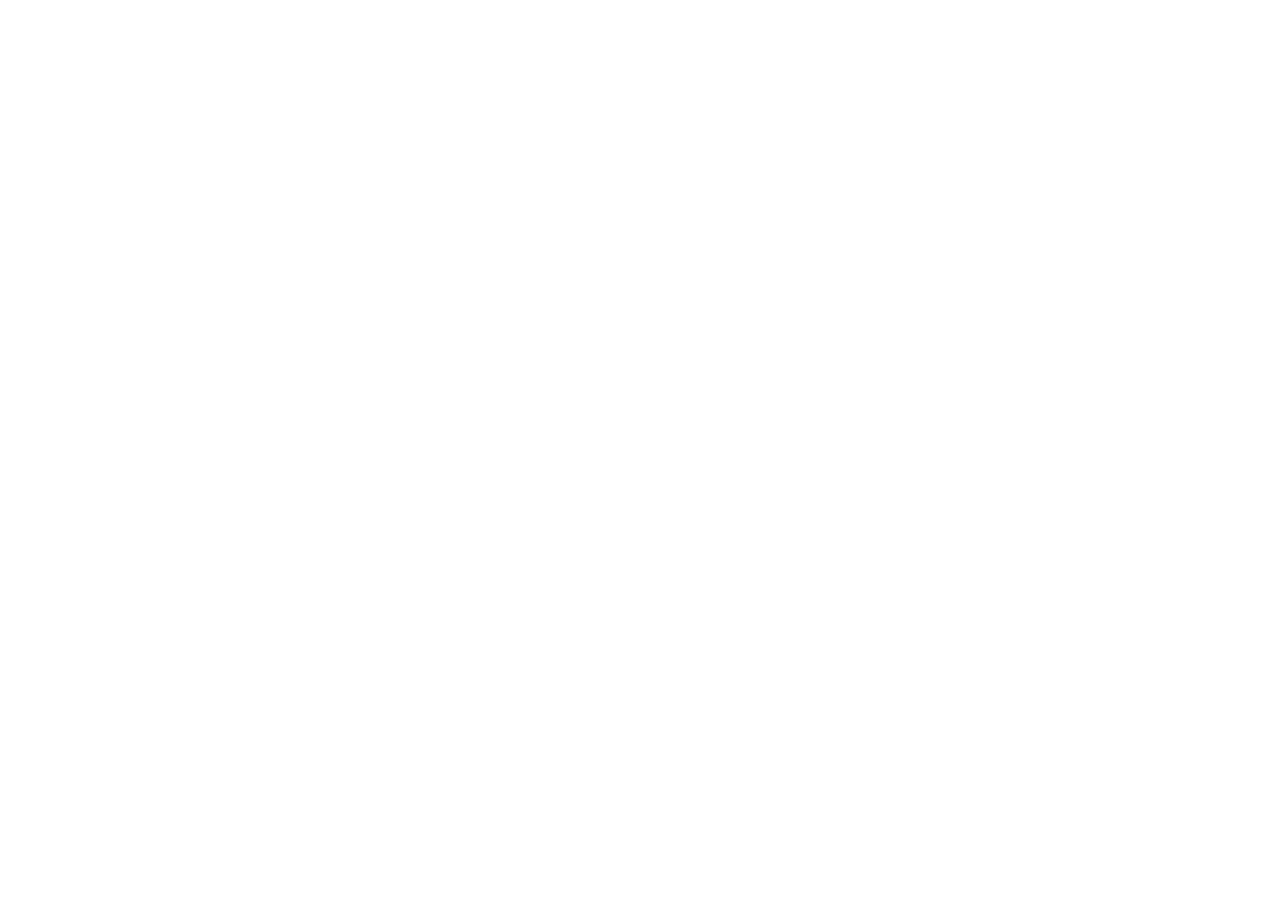
==== grid.html @ a2070e06 "designed flexbox layout" ====
<!DOCTYPE html>
<html lang="en">
<head>
    <meta charset="UTF-8">
    <meta http-equiv="X-UA-Compatible" content="IE=edge">
    <meta name="viewport" content="width=device-width, initial-scale=1.0">
    <link href="style.css" rel="stylesheet" />
    <title>CSS Grid Layout</title>
</head>
<body>
    <main>
        <div id="grid-container">
            
        </div>
    </main>
</body>
</html>
---- style.css ----
*{
    padding: 0;
    margin: 0;
    box-sizing: border-box; 
}

#main-container{
    display: flex;
    flex-direction: row; 
    justify-content: center;
    padding:30px
}
.inner-container{
    display: flex;
    flex-direction: column;
    justify-content: space-around;
    width:320px;
    padding:30px;
    height: 500px;
    font-size: 15px; 
}
.inner-container:nth-child(1){
    background-color: hsl(31, 77%, 52%);
    border-top-left-radius: 10px;
    border-bottom-left-radius: 10px;
}
.inner-container:nth-child(2){
    background-color: hsl(184, 100%, 22%);
}
.inner-container:nth-child(3){
    background-color: hsl(179, 100%, 13%);
    border-top-right-radius: 10px;
    border-bottom-right-radius: 10px;
}
.card-title{
    color: hsl(0, 0%, 95%);
    font-family: "Big Shoulders Display";
}
.card-body{
    color: hsla(0, 0%, 100%, 0.75);
    line-height: 30px;
    font-family: 'Lexend Deca';
    font-weight: 400;
}
.card-button-container .card-button{
    background-color: hsl(0, 0%, 95%);
    border:none;
    padding: 15px;
    border-radius: 30px;
    width:150px;
    
}

@media only screen and (max-width: 375px) {
    
    #main-container{
        display: flex;
        flex-direction: column; 
        justify-content: center;
        padding:30px
    }
    .inner-container{
        display: flex;
        flex-direction: column;
        justify-content: space-around;
        margin: 10px;
    }
    .inner-container:nth-child(1){
        background-color: hsl(31, 77%, 52%);
        border-radius: 10px; 
    }
    .inner-container:nth-child(2){
        background-color: hsl(184, 100%, 22%);
        border-radius: 10px; 
    }
    .inner-container:nth-child(3){
        background-color: hsl(179, 100%, 13%); 
        border-radius: 10px;
    }
  }
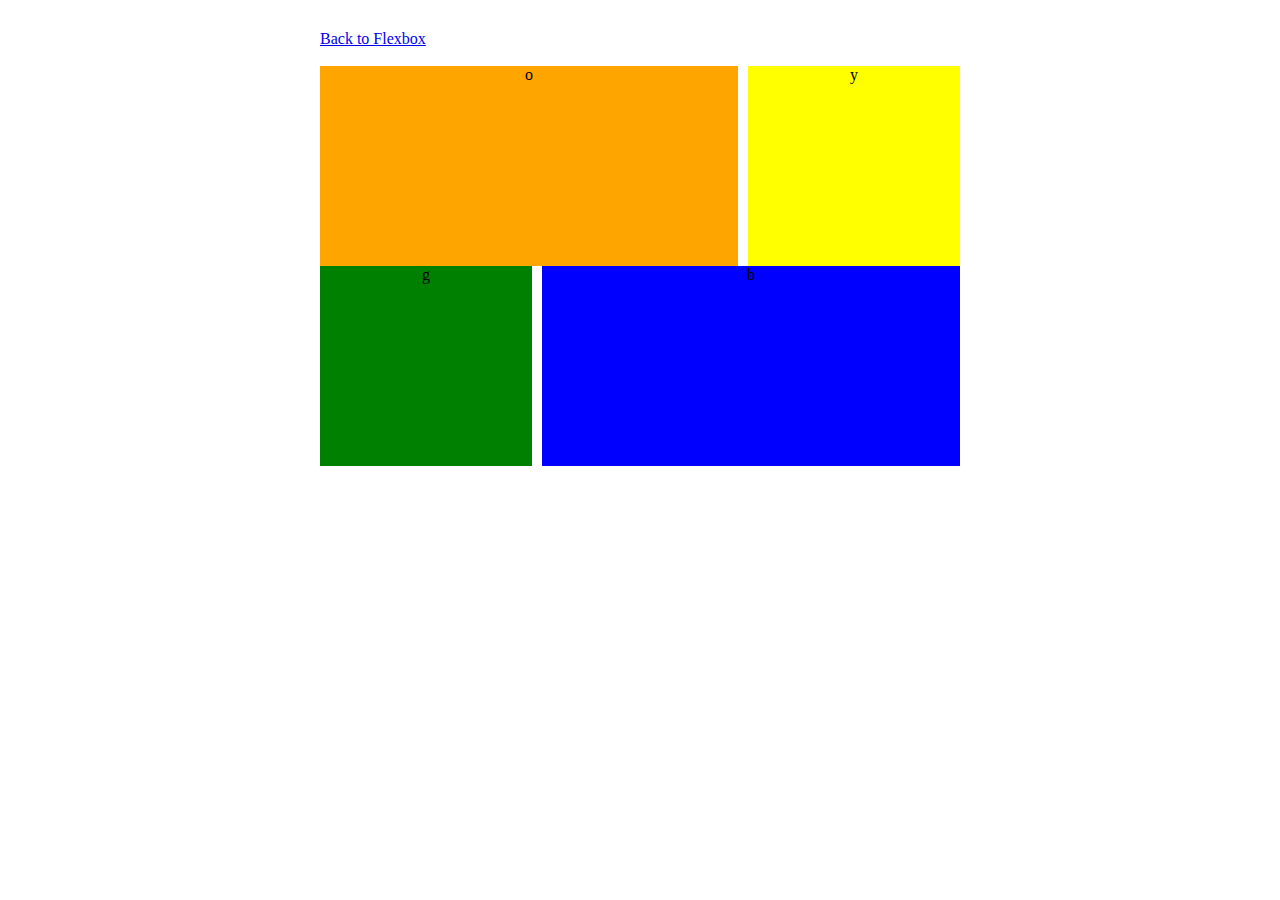
==== commit bf0b3d6c: "Modified Grid.html, index amd style.css" ====
--- a/grid.html
+++ b/grid.html
@@ -9,8 +9,21 @@
 </head>
 <body>
     <main>
-        <div id="grid-container">
-            
+        
+        <div class="grid-layout">
+            <p>
+                <a href="index.html">Back to Flexbox</a>
+            </p>
+            <br>
+        <div id="grid-container-1">
+            <div class="orange">o</div>
+            <div class="yellow">y</div>
+        </div>
+        <div id="grid-container-2">
+            <div class="green">g</div>
+            <div class="blue">b</div>
+            <div class="blue">b</div>
+        </div>
         </div>
     </main>
 </body>
--- a/style.css
+++ b/style.css
@@ -52,6 +52,60 @@
     width:150px;
     
 }
+#to-grid{ 
+    width:auto;
+    margin-top: 10px;
+    margin-left: 15%;
+}
+
+.grid-layout{
+    width:50%;
+    margin:30px auto;
+}
+#grid-container-1{
+    display: grid;
+    grid-template-areas: 
+    'orange orange yellow'
+    'orange orange yellow';
+    grid-gap: 10px;
+    grid-column-gap: 10px;
+}
+#grid-container-2{
+    display: grid;
+    grid-template-areas:  
+    'green blue blue'
+    'green blue blue';
+    grid-gap: 10px;
+    grid-row-gap: 10px;
+}
+#grid-container-1 div{
+    text-align: center;
+    height:200px; 
+    vertical-align: center;
+}
+#grid-container-2 div{
+    text-align: center;
+    vertical-align: center;
+    height:200px;
+}
+.orange{
+    background-color: orange;
+    grid-area: orange;
+}
+.yellow{
+    background: yellow;
+    grid-area: yellow;
+}
+.green{
+    background:green;
+    grid-area: green;
+}
+.blue{
+    background: blue;
+    grid-area: blue;
+}
+
+
 
 @media only screen and (max-width: 375px) {
     
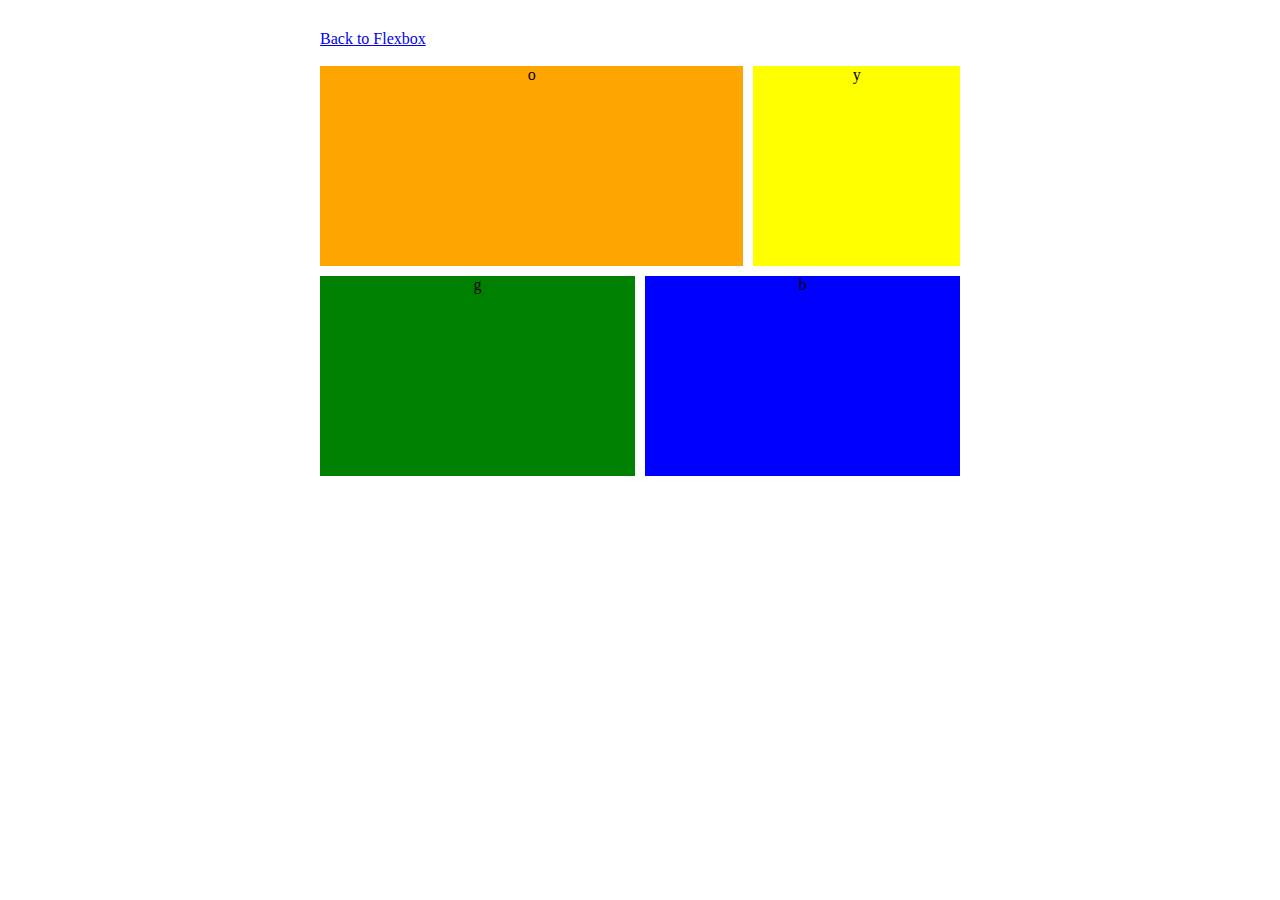
==== commit 7db9acde: "Modified grid.html" ====
--- a/grid.html
+++ b/grid.html
@@ -15,15 +15,13 @@
                 <a href="index.html">Back to Flexbox</a>
             </p>
             <br>
-        <div id="grid-container-1">
+        <div id="grid-container">
             <div class="orange">o</div>
             <div class="yellow">y</div>
-        </div>
-        <div id="grid-container-2">
             <div class="green">g</div>
             <div class="blue">b</div>
             <div class="blue">b</div>
-        </div>
+        </div> 
         </div>
     </main>
 </body>
--- a/style.css
+++ b/style.css
@@ -62,32 +62,22 @@
     width:50%;
     margin:30px auto;
 }
-#grid-container-1{
+#grid-container{
     display: grid;
     grid-template-areas: 
-    'orange orange yellow'
-    'orange orange yellow';
-    grid-gap: 10px;
-    grid-column-gap: 10px;
+    'orange orange orange orange yellow yellow'
+    'orange orange orange orange yellow yellow'
+    'green green green blue blue blue' 
+    'green green green blue blue blue';
+    gap: 10px;
 }
-#grid-container-2{
-    display: grid;
-    grid-template-areas:  
-    'green blue blue'
-    'green blue blue';
-    grid-gap: 10px;
-    grid-row-gap: 10px;
-}
-#grid-container-1 div{
+ 
+#grid-container div{
     text-align: center;
     height:200px; 
     vertical-align: center;
 }
-#grid-container-2 div{
-    text-align: center;
-    vertical-align: center;
-    height:200px;
-}
+ 
 .orange{
     background-color: orange;
     grid-area: orange;
